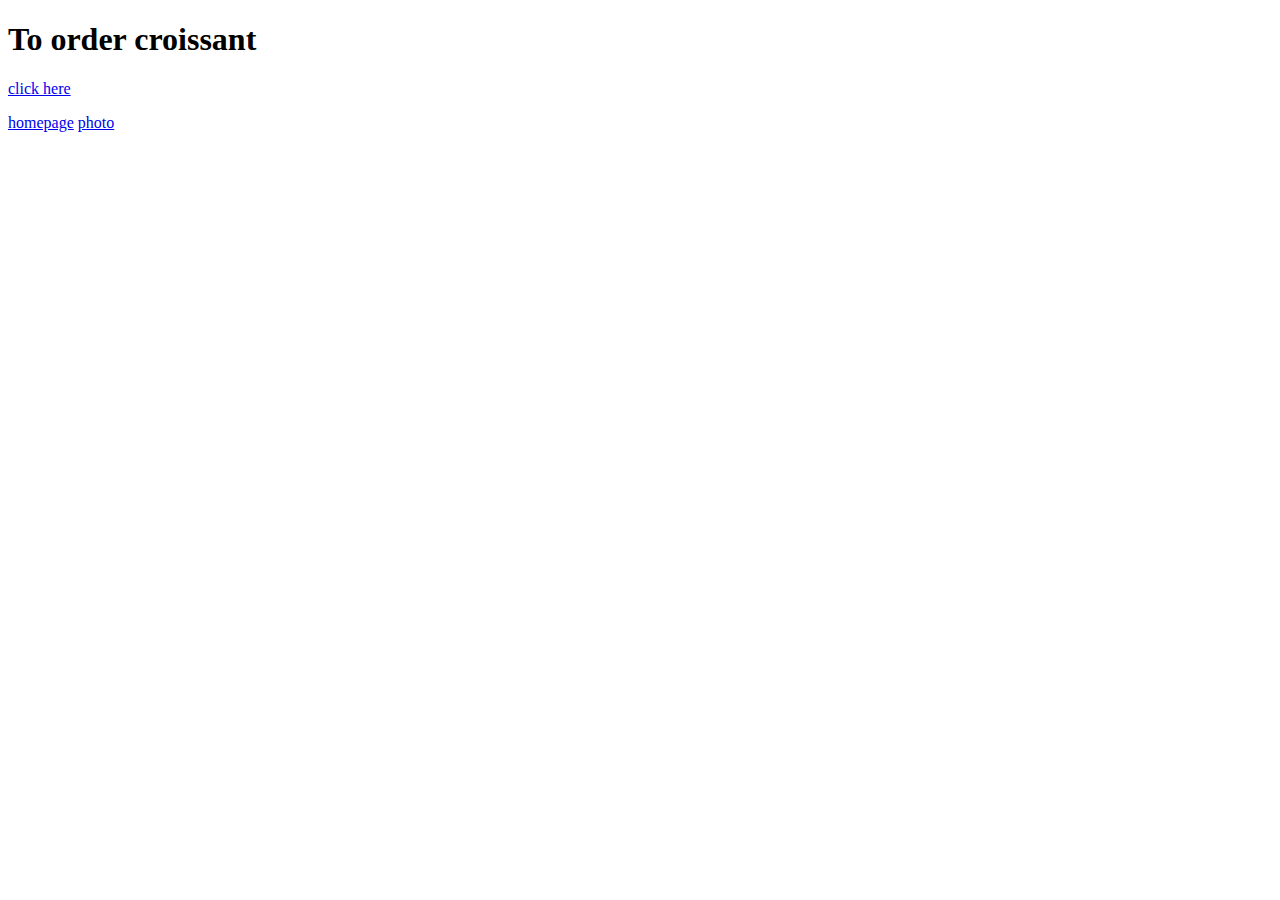
==== contact.html @ 5d176cf8 "created basic structure of the page" ====
<!DOCTYPE html>
<html lang="en">
  <head>
    <meta charset="UTF-8" />
    <meta name="viewport" content="width=device-width, initial-scale=1.0" />
    <title>Document</title>
  </head>
  <body>
    <h1>To order croissant</h1>
    <p><a href="#">click here</a></p>
    <a href="/">homepage</a>
    <a href="/photo.html">photo</a>
  </body>
</html>
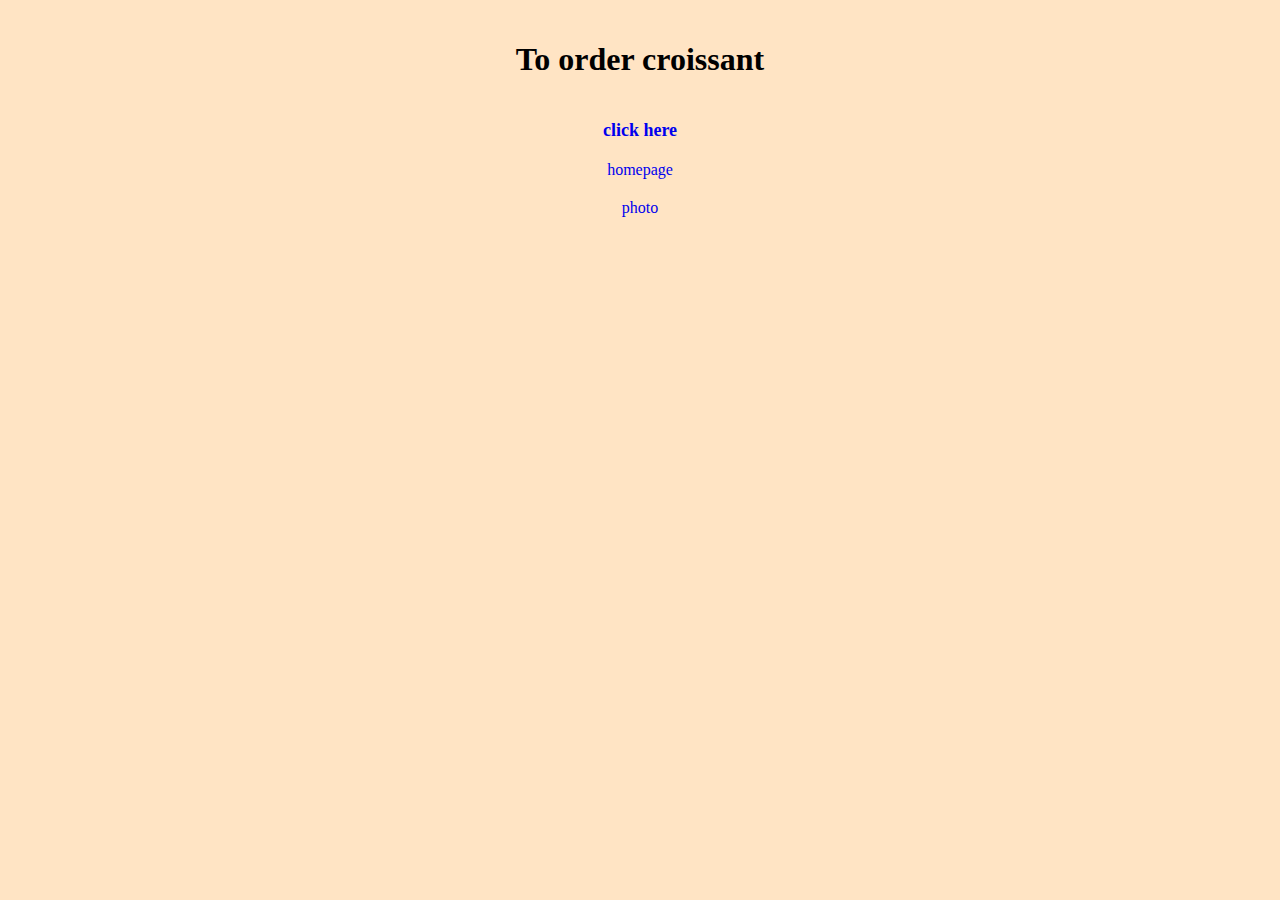
==== commit 2f989f1f: "added basic CSS to the project" ====
--- a/contact.html
+++ b/contact.html
@@ -4,6 +4,8 @@
     <meta charset="UTF-8" />
     <meta name="viewport" content="width=device-width, initial-scale=1.0" />
     <title>Document</title>
+
+    <link rel="stylesheet" href="/src/styles.css" />
   </head>
   <body>
     <h1>To order croissant</h1>
--- a/src/styles.css
+++ b/src/styles.css
@@ -0,0 +1,38 @@
+body {
+  background-color: bisque;
+}
+h1 {
+  text-align: center;
+
+  padding: 20px 15px;
+  border-radius: 4px;
+}
+h2 {
+  text-align: center;
+  padding: 10px 15px;
+  font-family: Arial, Helvetica, sans-serif;
+  border: 2px solid black;
+  border-radius: 30px;
+  color: brown;
+}
+p {
+  font-size: 18px;
+  font-family: Georgia, "Times New Roman", Times, serif;
+  font-weight: bold;
+  text-align: center;
+}
+a {
+  text-decoration: none;
+  margin-bottom: 20px;
+  text-align: center;
+  display: flex;
+  flex-direction: column;
+  justify-content: space-between;
+  cursor: pointer;
+  border-radius: 4px;
+}
+img {
+  display: block;
+  margin: 0 auto;
+  border-radius: 4px;
+}
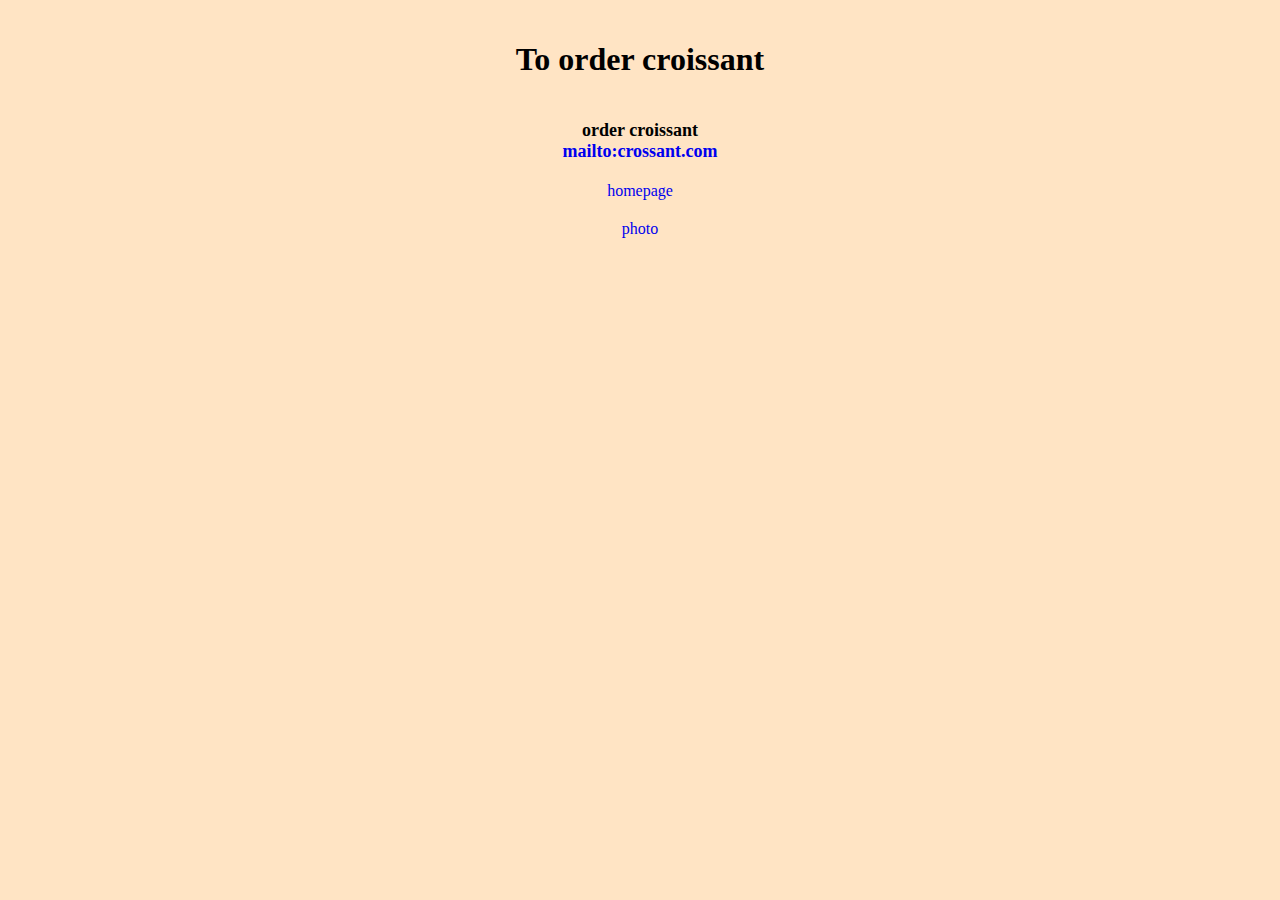
==== commit 447889ed: "added title to each file and links" ====
--- a/contact.html
+++ b/contact.html
@@ -3,14 +3,20 @@
   <head>
     <meta charset="UTF-8" />
     <meta name="viewport" content="width=device-width, initial-scale=1.0" />
-    <title>Document</title>
+    <title>contact-croissant.com</title>
+    <meta name="description" content="order croissant here" />
 
     <link rel="stylesheet" href="/src/styles.css" />
   </head>
   <body>
     <h1>To order croissant</h1>
-    <p><a href="#">click here</a></p>
-    <a href="/">homepage</a>
-    <a href="/photo.html">photo</a>
+    <footer>
+      <p>
+        order croissant
+        <a href="#" title="order croissant">mailto:crossant.com</a>
+      </p>
+      <a href="/" title="croissant homepage">homepage</a>
+      <a href="/photo.html" title="croissant photo">photo</a>
+    </footer>
   </body>
 </html>
--- a/src/styles.css
+++ b/src/styles.css
@@ -33,6 +33,9 @@
 }
 img {
   display: block;
-  margin: 0 auto;
+  margin: 30px auto;
   border-radius: 4px;
 }
+a:visited {
+  color: green;
+}
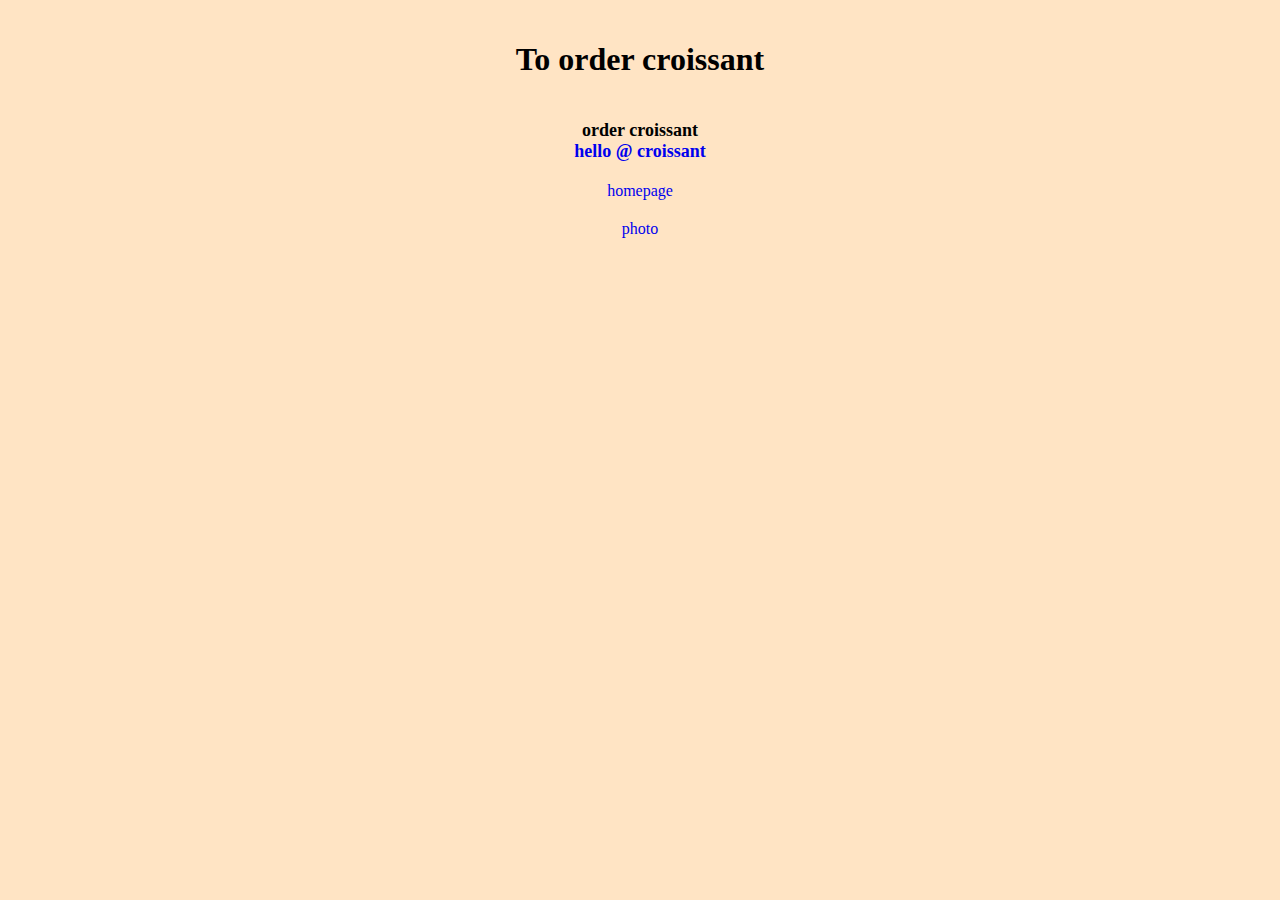
==== commit c96fdf90: "changed the link to  mail" ====
--- a/contact.html
+++ b/contact.html
@@ -13,7 +13,9 @@
     <footer>
       <p>
         order croissant
-        <a href="#" title="order croissant">mailto:crossant.com</a>
+        <a href="mailto:crossant.com" title="order croissant"
+          >hello @ croissant</a
+        >
       </p>
       <a href="/" title="croissant homepage">homepage</a>
       <a href="/photo.html" title="croissant photo">photo</a>
